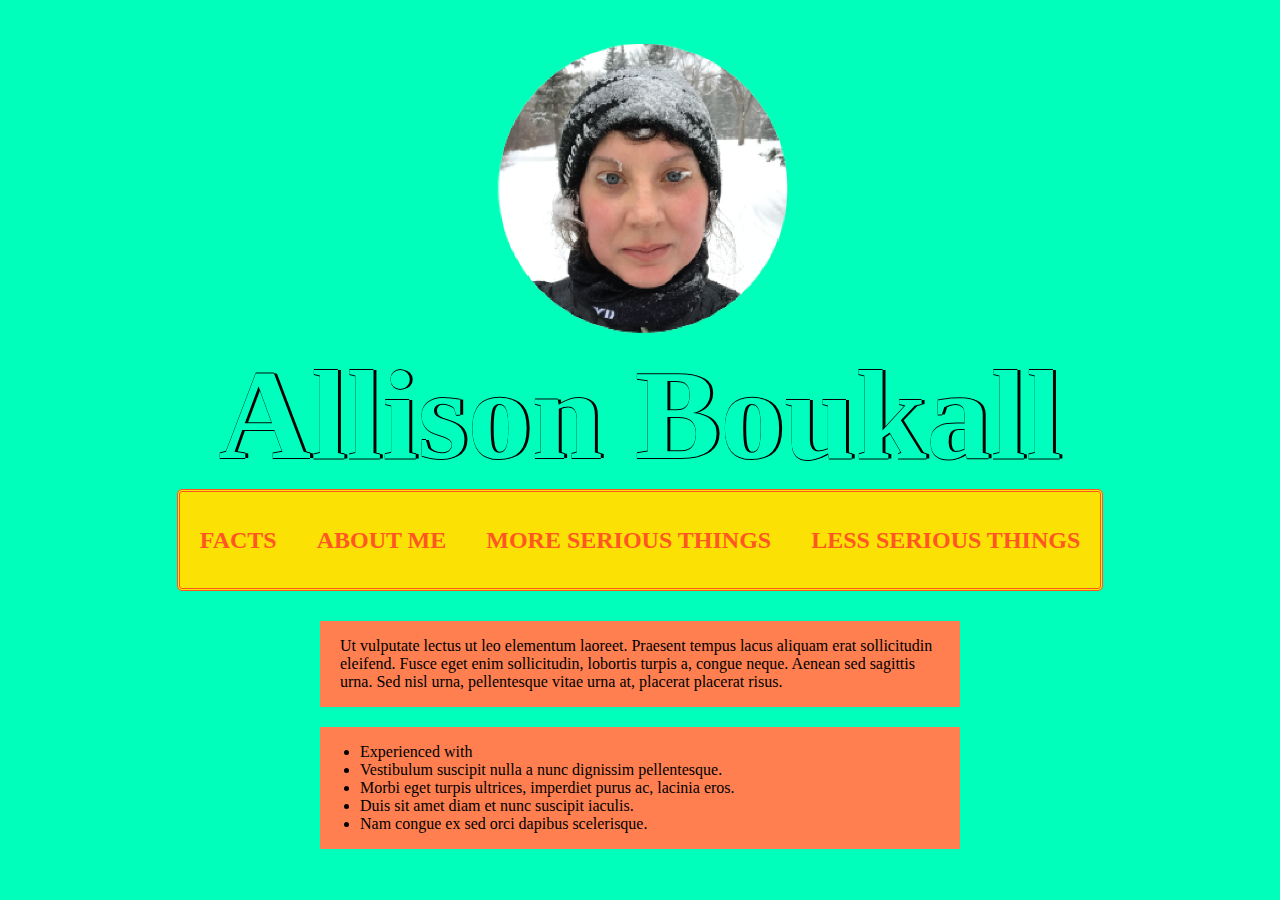
==== homebad.html @ 1ed72bc4 "rename files" ====
<!DOCTYPE html>
<html lang="en">
<head>
        <title>Allison Boukall - Assignment 3</title>
        <meta charset="utf-8" />
        <link rel="stylesheet" type="text/css" href="static/styles/bad.css" />
</head>
<body id="index" class="home">
    <div class = "wrapper">
        <div class = "starter">
            <div class = "photo">
                <img src="static/myself2.png" alt="Italian Trulli">
             </div>
            <div class = "name"> Allison Boukall</div>
        
            <div class = "section">
                <ul class = "sections_Title">
                    <li class = "sections_Titles cross selectedTitle" id = "facts"> Facts </li>
                    <li class = "sections_Titles cross" id = "about"> About Me</li>
                    <li class = "sections_Titles cross" id = "more">  More Serious Things</li>
                    <li class = "sections_Titles cross"id = "less">  Less Serious Things</li>
                </ul>
            </div>
        </div>
    <div id = "content">
    <div class = "th about_me">
        <p class = "things" id = "facts_content" style="display: none;">Ut vulputate lectus ut leo elementum laoreet. Praesent tempus 
                lacus aliquam erat sollicitudin eleifend. Fusce eget enim sollicitudin, 
                lobortis turpis a, congue neque. Aenean sed  sagittis urna. Sed nisl urna, 
                pellentesque vitae urna at, placerat placerat risus.</p>
    </div>
    <div class = "th history">
        <p class = "things" id = "about_content"  style="display: block;" >Ut vulputate lectus ut leo elementum laoreet. Praesent tempus 
                lacus aliquam erat sollicitudin eleifend. Fusce eget enim sollicitudin, 
                lobortis turpis a, congue neque. Aenean sed  sagittis urna. Sed nisl urna, 
                pellentesque vitae urna at, placerat placerat risus.</p>
    </div>
    <div class = "th offerings">
        <p class = "things"style= "display: none;" >
            <ul id = "more_content">
                <li> Experienced with  </li>
                <li> Vestibulum suscipit nulla a nunc dignissim pellentesque.</li>
                <li> Morbi eget turpis ultrices, imperdiet purus ac, lacinia eros.</li>
                <li> Duis sit amet diam et nunc suscipit iaculis.</li>
                <li> Nam congue ex sed orci dapibus scelerisque.</li>
            </ul>
        </p>
    </div>
    <div class = " th important_things">
        <ul class = "things" id = "less_content" style="display: none;">
                <li>I love books and reading a bit too much</li>
                <li>I once owned a bookstore (see above)</li>
                <li>I love money a bit more than I love books (see past tense on point above)</li>
                <li>For a while, I was a paper repairer for this guy, https://www.alexmcguckin.com/about and now know some silly things about paper</li>
        </ul>
    </div>
</div>
</div>
</body>

<script>
    var thing = document.getElementsByClassName("sections_Titles");
    function myFunction(event) {
        var id= this.id;
                for (var i = 0; i < el.length; i++) {
            el[i].children[0].style.display= "none"
        }
        var neew = document.getElementById("selectedTitle").removeAttribute("id");
        if (this != neew ){
            this.setAttribute("id", "selectedTitle");
        }
        el = document.getElementById("content").children;
        for (var i = 0; i < el.length; i++) {
            el[i].children[0].style.display= "none"
        }
           
        document.getElementById(id+"_content").style.display = "block";
    }

    for (var i = 0; i < thing.length; i++) {
        thing[i].addEventListener("click", myFunction);
    }
    </script>
</html>
---- static/styles/bad.css ----
body {
    padding: 0px;
    margin: 0px;
    background-color:#00ffba;
}
.starter {
    background-image: url("https://www.nasa.gov/sites/default/files/thumbnails/image/hubbleimage1p1611a1r.jpg");
    display: flex;
    height:-webkit-fill-available;
    flex-direction: column;
    align-content: center;
}
.wrapper {
	  display: flex;
	  flex-direction: column;
}

.photo {
   align-self: center;
   animation: alien 12s infinite;
   width: 300px;
   padding-top: 40px;
}
.photo img{
  width: 100%;
}
.th{
	width: 50%;
	background-color: coral;
	 align-self: center;
	 margin: 10px;
}
p {
	padding: 0 20px;
}

#content{
	    display: flex;
    height:-webkit-fill-available;
    flex-direction: column;
    align-content: center;
}

.section {
	display: flex;
	justify-content: center;
}

.sections_Title{
	overflow: hidden;
	margin: 0;
	padding: 0;
	list-style: none;
	display: flex;
	justify-content: center;
	font-family: cursive;
	text-transform: uppercase;
	color: #FF5722;
	background-color: #fbe204;
	font-size: 1.5em;
	border-radius: 5px;
	border-style: double;}

.sections_Title li{
	padding: 0 20px;
	font-weight: 900;
	line-height: 4em;
}
#selectedTitle {
	color: #9C27B0;

}

.name {
  font-family: cursive;
  font-weight: 900;
  color: #00ffbf;
  font-size: 8em;
  align-self: center;
  text-shadow: 3px 0 black, 0 1px black, 1px 0 black, 0 -1px black;

}

@keyframes alien {
  0%  {filter:hue-rotate(13deg) contrast(200%);}
  25%   {filter:hue-rotate(1333deg) contrast(200%);}
  50%    {filter:hue-rotate(133deg) contrast(200%);}
  100%   { filter:hue-rotate(2000deg) contrast(200%);}
}
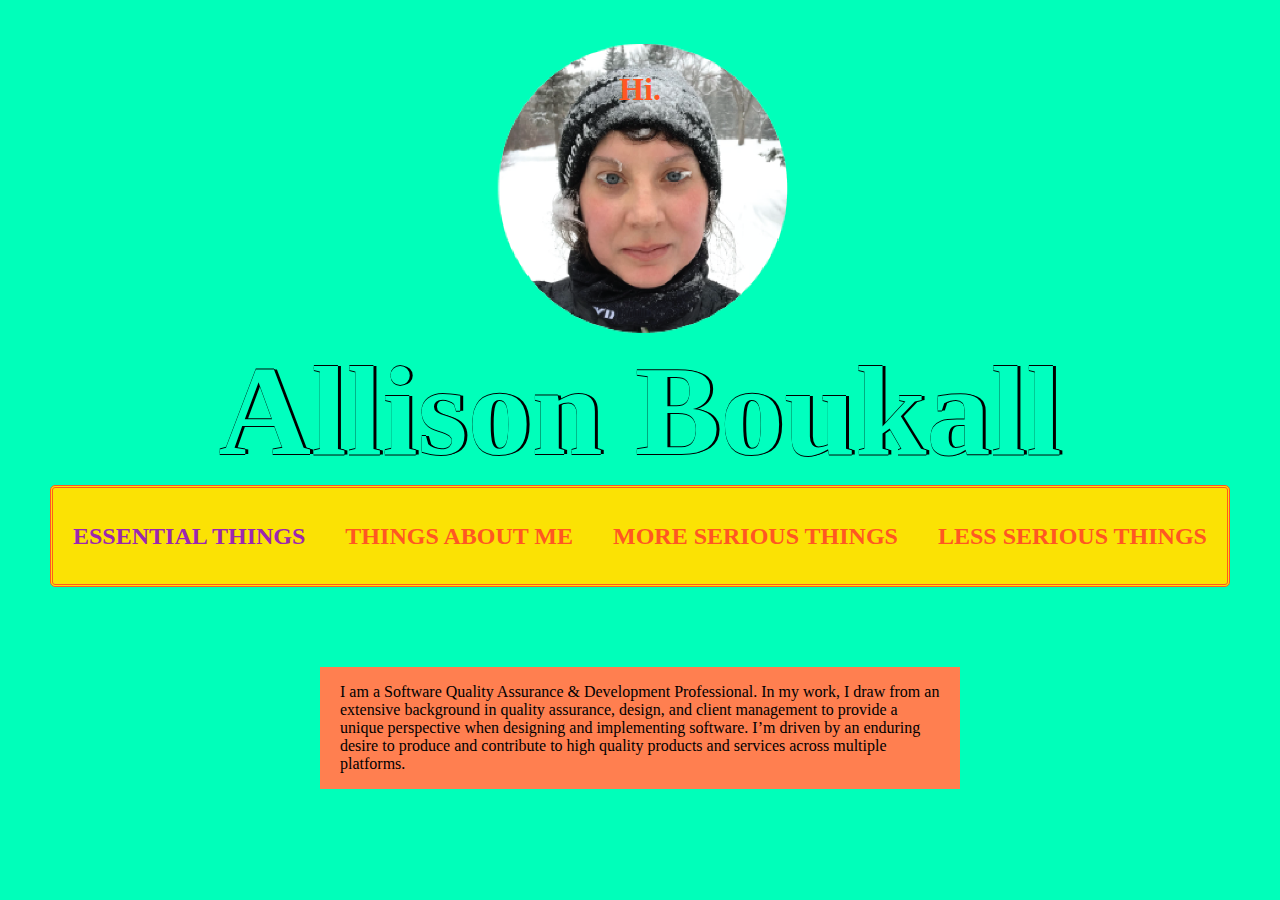
==== commit 7b8ff3ee: "add in bad" ====
--- a/homebad.html
+++ b/homebad.html
@@ -5,80 +5,106 @@
         <meta charset="utf-8" />
         <link rel="stylesheet" type="text/css" href="static/styles/bad.css" />
 </head>
-<body id="index" class="home">
+<body>
     <div class = "wrapper">
+        <div class = "header">
+            <h1>Hi.</h1>
+            <svg id = "pointer" xmlns="http://www.w3.org/2000/svg" viewBox="0 0 99 99" preserveAspectRatio="none">
+                <polygon class="svg" fill="white" points="0,0 0,33 45,33 50,100 55,33 100,33 100,100 0,100"/>
+            </svg>
+        <div id = 'target'></div>
+        </div>
         <div class = "starter">
-            <div class = "photo">
-                <img src="static/myself2.png" alt="Italian Trulli">
-             </div>
+            <img src="static/myself2.png" alt="Allison Boukall">
             <div class = "name"> Allison Boukall</div>
-        
-            <div class = "section">
-                <ul class = "sections_Title">
-                    <li class = "sections_Titles cross selectedTitle" id = "facts"> Facts </li>
-                    <li class = "sections_Titles cross" id = "about"> About Me</li>
-                    <li class = "sections_Titles cross" id = "more">  More Serious Things</li>
-                    <li class = "sections_Titles cross"id = "less">  Less Serious Things</li>
-                </ul>
+            <div id = "section">
+            <ul class = "sections_Title">
+                <li class = "sections_Titles selectedTitle" id = "general" > Essential Things</li>
+                <li class = "sections_Titles" id = "about"> Things about Me</li>
+                <li class = "sections_Titles" id = "more">  More Serious Things</li>
+                <li class = "sections_Titles" id = "less">  Less Serious Things</li>
+            </ul>
             </div>
         </div>
     <div id = "content">
-    <div class = "th about_me">
-        <p class = "things" id = "facts_content" style="display: none;">Ut vulputate lectus ut leo elementum laoreet. Praesent tempus 
-                lacus aliquam erat sollicitudin eleifend. Fusce eget enim sollicitudin, 
-                lobortis turpis a, congue neque. Aenean sed  sagittis urna. Sed nisl urna, 
-                pellentesque vitae urna at, placerat placerat risus.</p>
+        <div class = "th" id = "general_content" style="display: flex;">
+            <p class = "things" >I am a Software Quality Assurance & Development Professional.
+                    In my work, I draw from an extensive background in quality assurance, design, and client management to provide a unique perspective
+                    when designing and implementing software. I’m driven by an enduring desire to produce and contribute to high quality 
+                    products and services across multiple platforms.</p>
+        </div>
+        <div class = "th" id = "about_content" style="display: none;">
+            <p class = "things" >I had worked for several years within the software industry on the business-end 
+            before jumping over to the technical side because of a growing interest in how everything was put together. 
+            I 'tip-toed' into software, first by taking a couple online introduction courses, then enrolling into school part-time, 
+            and finally committing to school full-time to complete a degree. Alongside full-time school, I work as a quality assurance analyst, designing and implementing 
+            best practices, automated testing, and quality assurance processes. </p>
+        </div>
+        <div class = "th" id = "more_content" style="display: none;">
+            <ul> 
+                <li>Education
+                    <ul>
+                        <li><span>BSC with Specialization in Computing Science -</span> University of Alberta </li>
+                        <li><span>Coursework:</span> Database optimization, Software Engineering, 
+                            Operating Systems, Compilers, Networks, Web Development, Networking, HCI, 
+                            Algorithms and Data Structures</li>
+                        </ul>
+                    </li>
+                    <li>School Projects
+                        <ul>
+                        <li>Designed and implemented an android application that allows 
+                        users to post tasks and apply for tasks. This collaborative project was managed 
+                        under AGILE principles.</li>
+                        <li>Designed and implemented a compiler for the Microsoft Language Dash utilizing Antlr and LLVM</li>
+                        <li>Implemented the nearest neighbor algorithm using R-trees for spatial data</li>
+                    </ul>
+                </li>
+                <li>Skillset
+                    <ul>
+                        <li><span>Fluent: </span>python, C, C++, java, PHP, SQL</li>
+                        <li><span>Proficient: </span>perl, bash, javascript, CSS, noSQL, MIPS Assembly, UNIX </li>
+                        <li><span>Tools: </span>Antlr, LLVM, Android Studio, 
+                        Adobe Creative Suite, Django, Bootstrap, Elasticsearch, Selenium </li>
+                    </ul>
+                </li>
+            </ul>
+        </div>
+        <div class = " th" id = "less_content" style="display: none;">
+            <ul> 
+                <li>Books and yadda-yadda-yadda
+                    <ul>
+                        <li>I love books a bit too much</li>
+                        <li>I once owned a bookstore (see point above)</li>
+                        <li>I love money a bit more than I love books (see past tense on point above)</li>
+                        <li>For a while, I was an antique paper repairer for a book restorer, <a href="https://www.alexmcguckin.com/about">Alex McGuckin</a> and now know many pointless things about paper</li>
+                        <li>I'm an avid swimmer, biker (pedal kind only), and cross-country skier.</li>
+                    </ul>
+                </li> 
+            </ul>
+        </div>
     </div>
-    <div class = "th history">
-        <p class = "things" id = "about_content"  style="display: block;" >Ut vulputate lectus ut leo elementum laoreet. Praesent tempus 
-                lacus aliquam erat sollicitudin eleifend. Fusce eget enim sollicitudin, 
-                lobortis turpis a, congue neque. Aenean sed  sagittis urna. Sed nisl urna, 
-                pellentesque vitae urna at, placerat placerat risus.</p>
-    </div>
-    <div class = "th offerings">
-        <p class = "things"style= "display: none;" >
-            <ul id = "more_content">
-                <li> Experienced with  </li>
-                <li> Vestibulum suscipit nulla a nunc dignissim pellentesque.</li>
-                <li> Morbi eget turpis ultrices, imperdiet purus ac, lacinia eros.</li>
-                <li> Duis sit amet diam et nunc suscipit iaculis.</li>
-                <li> Nam congue ex sed orci dapibus scelerisque.</li>
-            </ul>
-        </p>
-    </div>
-    <div class = " th important_things">
-        <ul class = "things" id = "less_content" style="display: none;">
-                <li>I love books and reading a bit too much</li>
-                <li>I once owned a bookstore (see above)</li>
-                <li>I love money a bit more than I love books (see past tense on point above)</li>
-                <li>For a while, I was a paper repairer for this guy, https://www.alexmcguckin.com/about and now know some silly things about paper</li>
-        </ul>
-    </div>
-</div>
+    <div class="footer"></div>
 </div>
 </body>
-
 <script>
-    var thing = document.getElementsByClassName("sections_Titles");
     function myFunction(event) {
         var id= this.id;
-                for (var i = 0; i < el.length; i++) {
-            el[i].children[0].style.display= "none"
-        }
-        var neew = document.getElementById("selectedTitle").removeAttribute("id");
-        if (this != neew ){
-            this.setAttribute("id", "selectedTitle");
+        var neew = document.getElementsByClassName("selectedTitle");
+        neew[0].classList.remove("selectedTitle")
+        if (this != neew[0] ){
+            this.classList.add("selectedTitle");
         }
         el = document.getElementById("content").children;
         for (var i = 0; i < el.length; i++) {
-            el[i].children[0].style.display= "none"
+            el[i].style.display= "none"
+            }
+               
+        document.getElementById(id+"_content").style.display = "flex";
+        document.getElementById('target').scrollIntoView();
         }
-           
-        document.getElementById(id+"_content").style.display = "block";
-    }
-
-    for (var i = 0; i < thing.length; i++) {
-        thing[i].addEventListener("click", myFunction);
-    }
-    </script>
-</html>
+        var thing = document.getElementsByClassName("sections_Titles");
+        for (var i = 0; i < thing.length; i++) {
+            thing[i].addEventListener("click", myFunction);
+        }
+</script>
+</html>--- a/static/styles/bad.css
+++ b/static/styles/bad.css
@@ -15,20 +15,30 @@
 	  flex-direction: column;
 }
 
-.photo {
+h1 {
+	position: absolute;
+	width: 100%;
+	text-align: center;
+	z-index: 1000;
+	padding-top: 50px;
+	color: #FF5722;
+}
+svg {
+	display: none;
+}
+
+img {
    align-self: center;
    animation: alien 12s infinite;
    width: 300px;
    padding-top: 40px;
 }
-.photo img{
-  width: 100%;
-}
+
 .th{
 	width: 50%;
 	background-color: coral;
 	 align-self: center;
-	 margin: 10px;
+	 margin-top: 70px;
 }
 p {
 	padding: 0 20px;
@@ -41,15 +51,22 @@
     align-content: center;
 }
 
-.section {
+#section {
 	display: flex;
 	justify-content: center;
+}
+#target{
+  width: 0px;
+  height: min-content;
+  position: absolute;
+  bottom: 200px;
 }
 
 .sections_Title{
 	overflow: hidden;
 	margin: 0;
 	padding: 0;
+	margin-bottom: 10px;
 	list-style: none;
 	display: flex;
 	justify-content: center;
@@ -66,7 +83,7 @@
 	font-weight: 900;
 	line-height: 4em;
 }
-#selectedTitle {
+.selectedTitle {
 	color: #9C27B0;
 
 }
